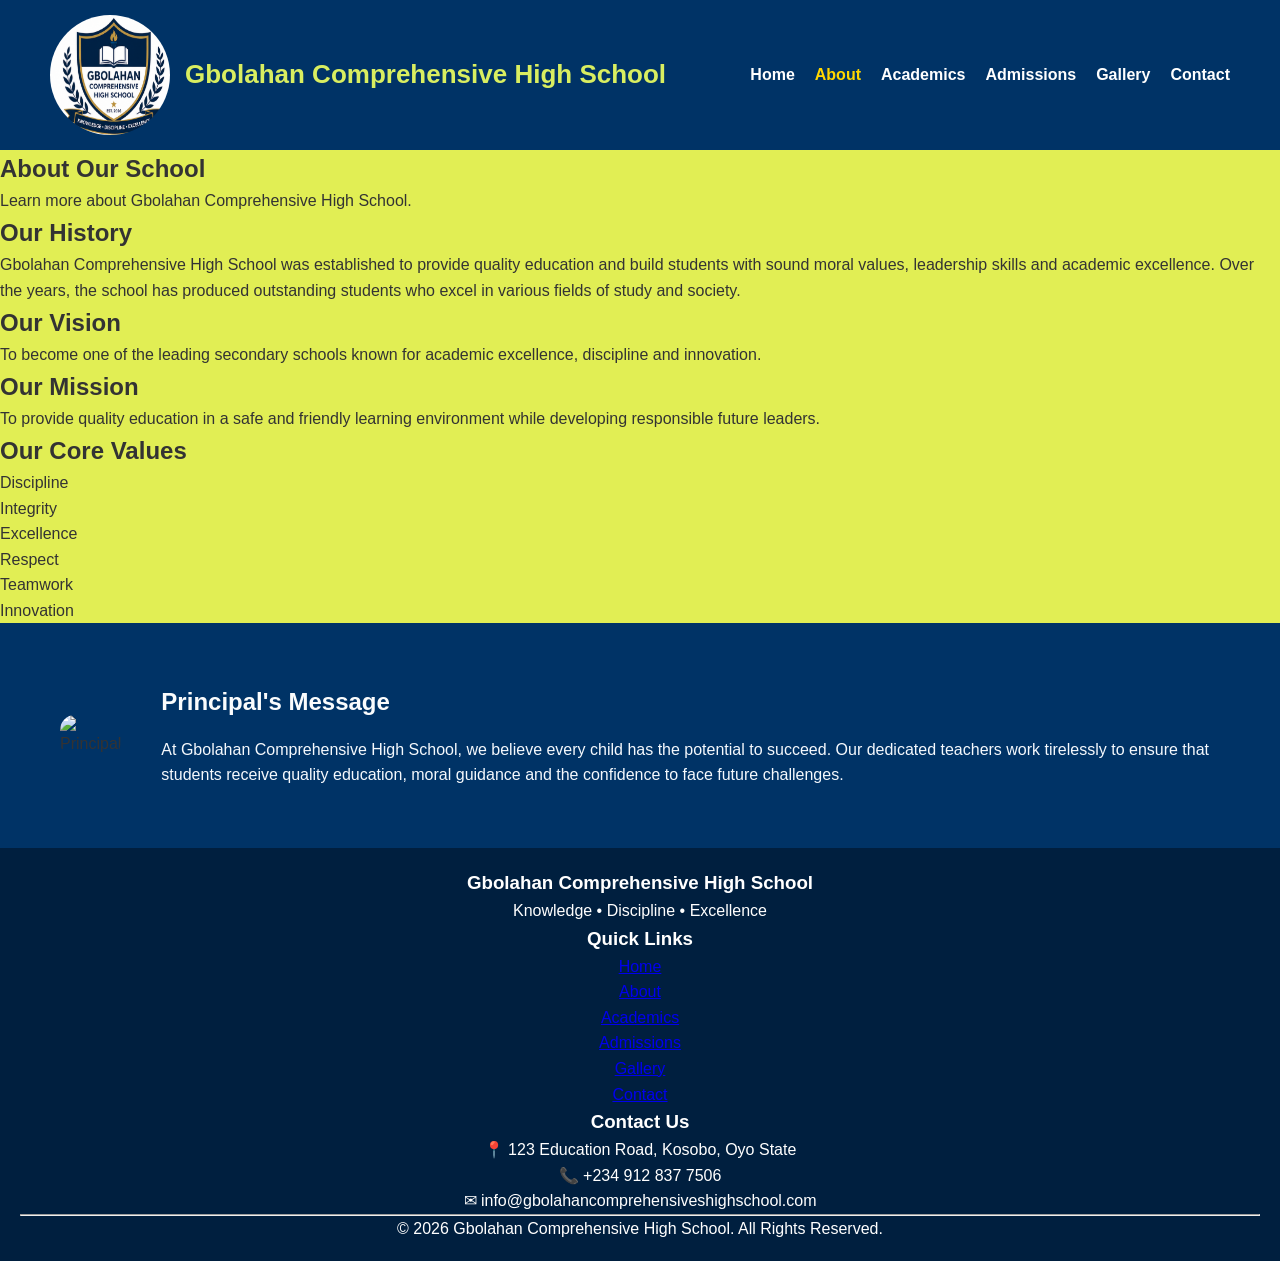
==== about.html @ e4f7985c "Add files via upload" ====
<!DOCTYPE html>
<html lang="en">
<head>
<meta charset="UTF-8">
<meta name="viewport" content="width=device-width, initial-scale=1.0">
<title>About Us | Bright Future Secondary School</title>
<link rel="stylesheet" href="style.css">
</head>
<body>
<header>
<div class="logo">
<img src="logo.png" alt="School Logo">
<h2>Gbolahan Comprehensive High School</h2></div>
<nav>
<ul>
<li><a href="index.html">Home</a></li>
<li><a href="about.html" class="active">About</a></li>
<li><a href="academics.html">Academics</a></li>
<li><a href="admissions.html">Admissions</a></li>
<li><a href="gallery.html">Gallery</a></li>
<li><a href="contact.html">Contact</a></li>
</ul>
</nav></header>
<section class="page-title">
<h1>About Our School</h1>
<p>Learn more about Gbolahan Comprehensive High School.</p>
</section>
<section class="about-section">
<h2>Our History</h2>
<p>
Gbolahan Comprehensive High School was established to provide quality education
and build students with sound moral values, leadership skills and academic excellence. Over the years, the school has produced outstanding students who excel in
various fields of study and society.</p>
</section>
<section class="vision-mission">
<div class="box">
<h2>Our Vision</h2>
<p>
To become one of the leading secondary schools known for academic excellence, discipline and innovation. </p>
</div>
<div class="box">
<h2>Our Mission</h2><p>
To provide quality education in a safe and friendly learning environment
while developing responsible future leaders. </p>
</div>
</section>
<section class="values">
<h2>Our Core Values</h2>
<ul>
<li>Discipline</li>
<li>Integrity</li>
<li>Excellence</li>
<li>Respect</li>
<li>Teamwork</li>
<li>Innovation</li>
</ul>
</section>
<section class="principal">
<div class="principal-image">
<img src="images/principal.jpg" alt="Principal">
</div>
<div class="principal-text">
<h2>Principal's Message</h2>
<p>At Gbolahan Comprehensive High School, we believe every child has the potential
to succeed. Our dedicated teachers work tirelessly to ensure that students
receive quality education, moral guidance and the confidence to face future challenges. </p>
</div>
</section>
<footer>
<div class="footer-container">
<div class="footer-box">
<h3>Gbolahan Comprehensive High School</h3>
<p>
Knowledge • Discipline • Excellence
</p>
</div>
<div class="footer-box">
<h3>Quick Links</h3>
<p><a href="index.html">Home</a></p>
<p><a href="about.html">About</a></p>
<p><a href="academics.html">Academics</a></p>
<p><a href="admissions.html">Admissions</a></p><p><a href="gallery.html">Gallery</a></p>
<p><a href="contact.html">Contact</a></p>
</div>
<div class="footer-box">
<h3>Contact Us</h3>
<p>📍 123 Education Road, Kosobo, Oyo State</p>
<p>📞 +234 912 837 7506</p>
<p>✉ info@gbolahancomprehensiveshighschool.com</p>
</div>
</div>
<hr><p class="copyright">
&copy; 2026 Gbolahan Comprehensive High School. All Rights Reserved. </p>
</footer>
</body></html
---- style.css ----
*{
margin:0;
padding:0;
box-sizing:border-box;
}
body{
font-family:Arial, Helvetica, sans-serif;
line-height:1.6;
background:#e1ee54;
color:#333;
}
header{
background:#003366;
color:rgb(243, 243, 115);
display:flex;
justify-content:space-between;
align-items:center;
padding:15px 50px;
}
.logo{
    display: flex;
    align-items: center;
}
.logo img{
    width: 120px;
    height: 120px;
    margin-right: 15px;
    border-radius: 50%;
}
.logo h2{
font-size:26px;
color: rgb(217, 238, 96);
}
nav ul{
list-style:none;
display:flex;
}
nav ul li{
margin-left:20px;
}
nav ul li a{
text-decoration:none;
color:white;
font-weight:bold;
transition:0.3s;
}nav ul li a:hover, 
.active{
color:gold;
}
.hero{
background:url("../images/school-building.jpg") no-repeat center center/cover;
height:500px;
display:flex;
justify-content:center;
align-items:center;
text-align:center;
color:white;
}
.hero-text{
background:rgba(0,0,0,0.5);
padding:40px;
border-radius:10px;
}.hero-text h1{
font-size:45px;
margin-bottom:20px;
}
.hero-text p{
font-size:20px;
margin-bottom:25px;
}
.btn{
display:inline-block;
background:gold;
color:#003366;
padding:12px 30px;
text-decoration:none;
font-weight:bold;
border-radius:5px;
}
.btn:hover{
background:white;
}
.welcome{
padding:60px;
text-align:center;
}
.welcome h2{
color:#003366;
margin-bottom:20px;
}
.welcome p{
max-width:900px;
margin:auto;
}
.principal{
display:flex;
justify-content:center;
align-items:center;
padding:60px;
gap:40px;
background:#003366;
}
.principal-image img{
width:320px;
border-radius:15px;
}
.principal-text h2{
color:#fafcfd;
margin-bottom:15px;
}
.principal-text p{
    color: #f5f9fd;
}
.why{
padding:60px;
text-align:center;
}
.why h2{
color:#003366;
margin-bottom:40px;
}
.cards{
display:flex;
justify-content:center;
gap:30px;
flex-wrap:wrap;
}
.card{
background:white;
width:280px;
padding:25px;
border-radius:10px;
box-shadow:0 4px 10px rgba(0,0,0,0.2);
}
.card h3{
color:#003366;
margin-bottom:15px;
}
.statistics{
display:flex;
justify-content:space-around;
flex-wrap:wrap;
background:#003366;
color:white;
padding:50px;
}
.stat{
text-align:center;
}
.stat h2{
font-size:40px;
}
footer{
background:#001f3f;
color:white;
text-align:center;
padding:20px;
}
@media(max-width:768px){
header{
flex-direction:column;
}
nav ul{
flex-direction:column;
text-align:center;
}
nav ul li{
margin:10px 0;
}.hero{
height:400px;
}
.hero-text h1{
font-size:30px;
}
.principal{
flex-direction:column;
}
.statistics{
flex-direction:column;
gap:25px;
}
.page-title{
background:#003366;
color:white;
text-align:center;
padding:60px 20px;
}
.page-title h1{
font-size:40px;
margin-bottom:15px;
}
.page-title p{
font-size:22px;
font-weight: bold;
}
.about-section{
padding:60px;
text-align:center;
background:white;
}
.about-section h2{
color:#003366;
margin-bottom:20px;
font-size:32px;
}
.about-section p{
max-width:900px;
margin:auto;
font-size:20px;
line-height:1.8;
font-weight: bold;
}
.vision-mission{
display:flex;
justify-content:center;gap:30px;
flex-wrap:wrap;
padding:60px;
background:#f5f7fa;
}
.box{
width:400px;
background:white;
padding:30px;
border-radius:10px;
box-shadow:0 5px 15px rgba(0,0,0,0.1);
}
.box h2{
color:#003366;
margin-bottom:15px;
}
.box p{
line-height:1.8;
}
.values{
padding:60px;
text-align:center;
background:white;
}
.values h2{
color:#003366;
margin-bottom:30px;
}
.values ul{
list-style:none;
padding:0;
}
.values ul li{
width:250px;
margin:10px auto;
background:#003366;
color:white;
padding:12px;
border-radius:5px;
font-weight:bold;}
.principal{
display:flex;
justify-content:center;
align-items:center;
gap:40px;
flex-wrap:wrap;
padding:60px;
background:#f5f7fa;
}
.principal-image img{
width:280px;
border-radius:10px;
box-shadow:0 5px 15px rgba(0,0,0,0.2);
}
.principal-text{
max-width:600px;
}.principal-text h2{
color:#003366;
margin-bottom:20px;
}
.principal-text p{
line-height:1.8;
font-size:17px;
}
@media(max-width:768px){
.vision-mission{
flex-direction:column;
align-items:center;
}
.box{
width:90%;
}
.principal{flex-direction:column;
text-align:center;
}
.principal-image img{
width:220px;
}
.about-section{
padding:40px 20px;
}
.academic-section{
padding:60px 40px;
text-align:center;
background:#ffffff;
}
.academic-section h2{
color:#003366;
margin-bottom:30px;
font-size:32px;
}
.about-image{
    width: 500px;
}
.academic-card{
width:300px;
display:inline-block;
background:#f5f7fa;
margin:15px;
padding:25px;
border-radius:10px;box-shadow:0 5px 15px rgba(0,0,0,0.1);
transition:0.3s;
vertical-align:top;
}
.academic-card:hover{
transform:translateY(-8px);
}
.academic-card h3{
color:#003366;
margin-bottom:15px;
}
.academic-card p{
line-height:1.7;
}
.departments{
background:#f5f7fa;
padding:60px 40px;
text-align:center;
}.departments h2{
color:#003366;
margin-bottom:40px;
}
.subjects{
padding:60px 40px;
background:white;
text-align:center;
}
.subjects h2{
color:#003366;
margin-bottom:30px;
}
.subjects ul{
list-style:none;
display:flex;
justify-content:center;
flex-wrap:wrap;
gap:15px;}
.subjects ul li{
background:#003366;
color:white;
padding:12px 20px;
border-radius:6px;
font-weight:bold;
}
@media(max-width:768px){
.academic-card{
width:90%;
display:block
.about-section ul{
max-width:700px;
margin:20px auto;
text-align:left;
line-height:2;
}
.about-section ul li{
font-size:18px;
margin-bottom:10px;
}
table{
width:80%;
margin:30px auto;border-collapse:collapse;
background:white;
box-shadow:0 5px 15px rgba(0,0,0,0.1);
}
table th{
background:#003366;
color:white;
padding:15px;
}
table td{
padding:15px;
border:1px solid #ddd;
text-align:center;
}
table tr:nth-child(even){
background:#f5f7fa;
}
table tr:hover{
background:#e6f0ff;
}
form{
width:80%;
max-width:700px;
margin:30px auto;
display:flex;
flex-direction:column;
}
form input, form textarea{
padding:15px;
margin-bottom:20px;
border:1px solid #ccc;
border-radius:5px;
font-size:16px;
}
form textarea{
resize:vertical;
min-height:120px;
}form button{
background:#003366;
color:white;
padding:15px;
border:none;
border-radius:5px;
font-size:18px;
cursor:pointer;
transition:0.3s;
}
form button:hover{
background:gold;
color:#003366;
}
@media(max-width:768px){
table{
width:95%;}
form{
width:95%;
}
table th, table td{
padding:10px;
font-size:14px;
}
.gallery-section{
display:grid;
grid-template-columns:repeat(auto-fit, minmax(280px, 1fr));
gap:25px;
padding:60px;
background:#f5f7fa;
}
.gallery-item{
background:white;
border-radius:10px;
overflow:hidden;
box-shadow:0 5px 15px rgba(0,0,0,0.15);
transition:0.3s ease;
text-align:center;
}
.gallery-item:hover{
transform:translateY(-8px);
}.gallery-item img{
width:70%;
height:220px;
object-fit:cover;
}
.gallery-item h3{
padding:20px;
color:#003366;
font-size:22px;
}
@media(max-width:768px){
.gallery-section{
grid-template-columns:1fr;
padding:30px;
}
.gallery-item img{
height:200px;}
.gallery-item h3{
font-size:20px;
}
.contact-section{
display:grid;
grid-template-columns:repeat(auto-fit, minmax(250px, 1fr));
gap:25px;
padding:60px;
background:#f5f7fa;
}
.contact-box{
background:#ffffff;
padding:30px;
border-radius:10px;
text-align:center;
box-shadow:0 5px 15px rgba(0,0,0,0.15);
transition:0.3s;
}
.contact-box:hover{
transform:translateY(-8px);}
.contact-box h2{
color:#003366;
margin-bottom:15px;
}
.contact-box p{
line-height:1.8;
color:#555;
}
form{
width:80%;
max-width:700px;
margin:30px auto;
display:flex;
flex-direction:column;
}
form input, form textarea{
padding:15px;margin-bottom:20px;
border:1px solid #cccccc;
border-radius:5px;
font-size:16px;
}
form textarea{
resize:vertical;
}
form button{
background:#003366;
color:white;
border:none;
padding:15px;
border-radius:5px;
font-size:18px;
cursor:pointer;
transition:0.3s;
}
form button:hover{
background:gold;
color:#003366;
}
.map-section{
padding:60px;
text-align:center;
background:#ffffff;
}
.map-section h2{
color:#003366;
margin-bottom:20px;
}
.map-section img{
width:20%;
max-width:90px;
border-radius:10px;
box-shadow:0 5px 15px rgba(0,0,0,0.2);
}
.social-section{
background:#003366;color:white;
text-align:center;
padding:40px;
}
.social-section h2{
margin-bottom:15px;
}
.social-section p{
font-size:18px;
}
@media(max-width:768px){
.contact-section{
grid-template-columns:1fr;
padding:30px;
}
form{
width:95%;
}.map-section{
padding:30px;
}
.map-section img{
width:20px;
height: 3px;
}
.social-section p{
font-size:16px;
}
footer{
background:#002147;
color:white;
padding:40px 20px 20px;
}
.footer-container{
display:flex;
justify-content:space-between;
flex-wrap:wrap;
gap:30px;
}
.footer-box{
flex:1;
min-width:250px;
}
.footer-box h3{
color:gold;
margin-bottom:15px;}
.footer-box p{
margin-bottom:10px;
line-height:1.7;
}
.footer-box a{
color:white;
text-decoration:none;
}
.footer-box a:hover{
color:gold;
}
footer hr{
margin:30px 0 15px;
border:1px solid rgba(255,255,255,0.2);
}
.copyright{
text-align:center;
font-size:15px;
}
@media(max-width:768px){
.footer-container{
flex-direction:column;
text-align:center;
}
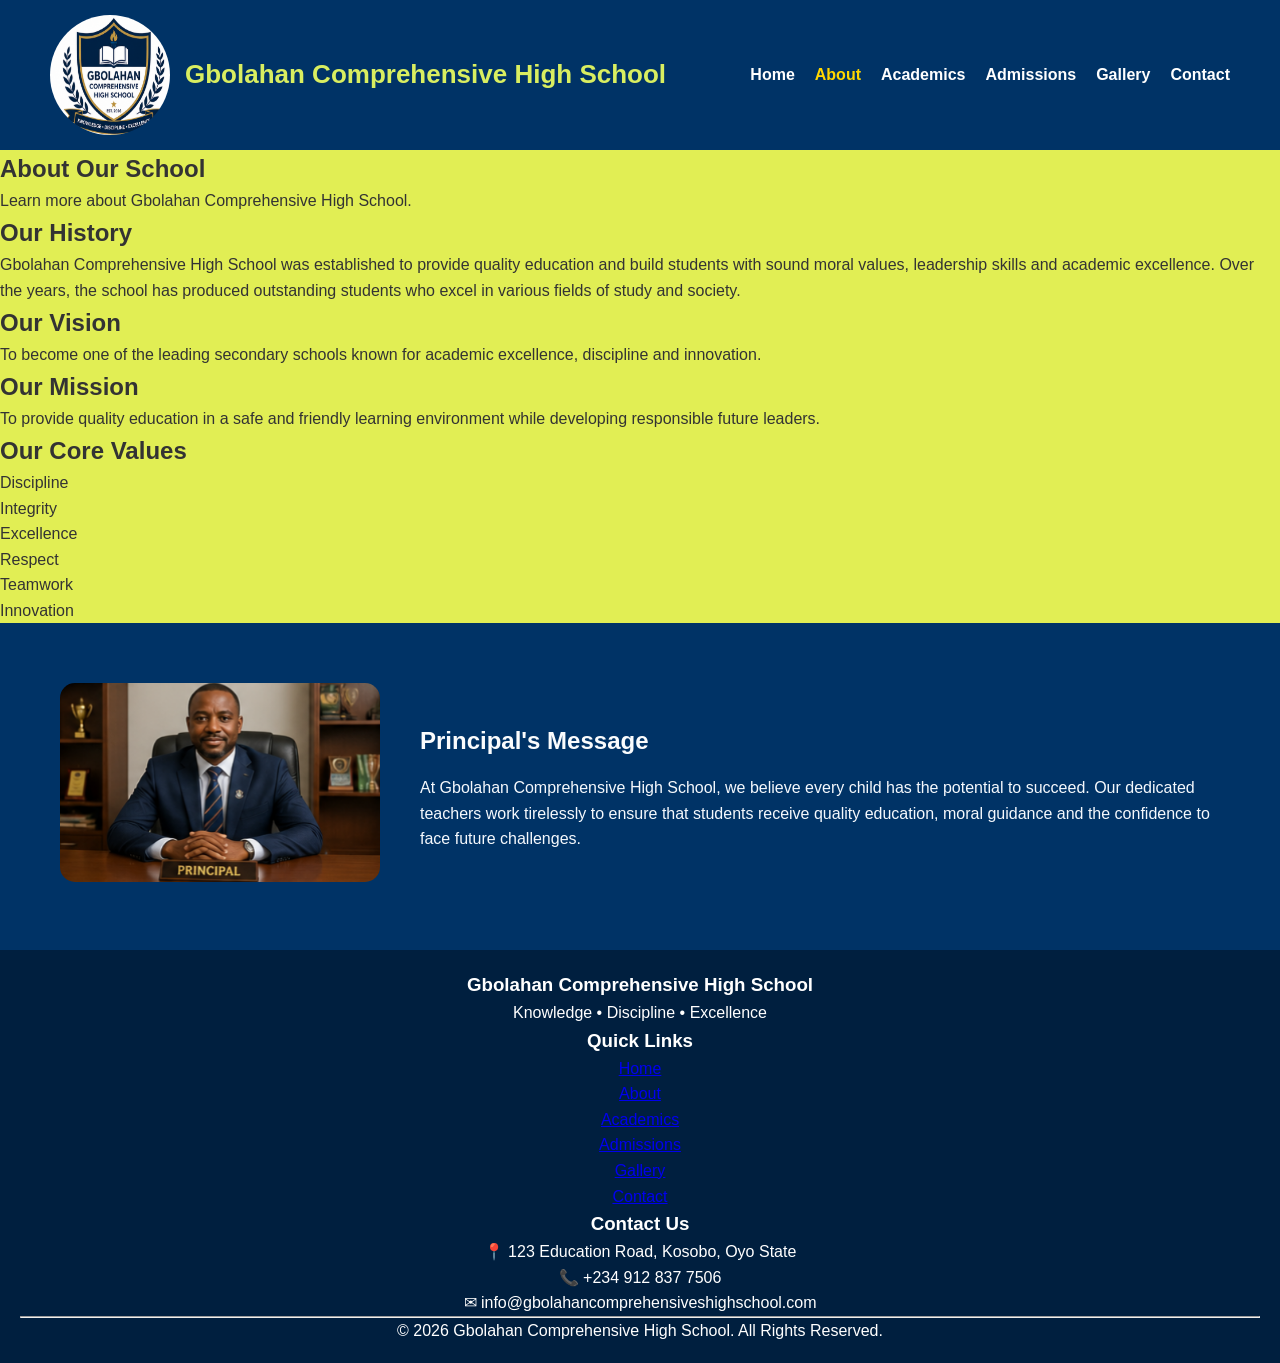
==== commit 96d892d4: "Fix HTML formatting and structure in about.html" ====
--- a/about.html
+++ b/about.html
@@ -57,7 +57,7 @@
 </section>
 <section class="principal">
 <div class="principal-image">
-<img src="images/principal.jpg" alt="Principal">
+<img src="principal.jpg" alt="Principal">
 </div>
 <div class="principal-text">
 <h2>Principal's Message</h2>
@@ -92,4 +92,4 @@
 <hr><p class="copyright">
 &copy; 2026 Gbolahan Comprehensive High School. All Rights Reserved. </p>
 </footer>
-</body></html+</body></html
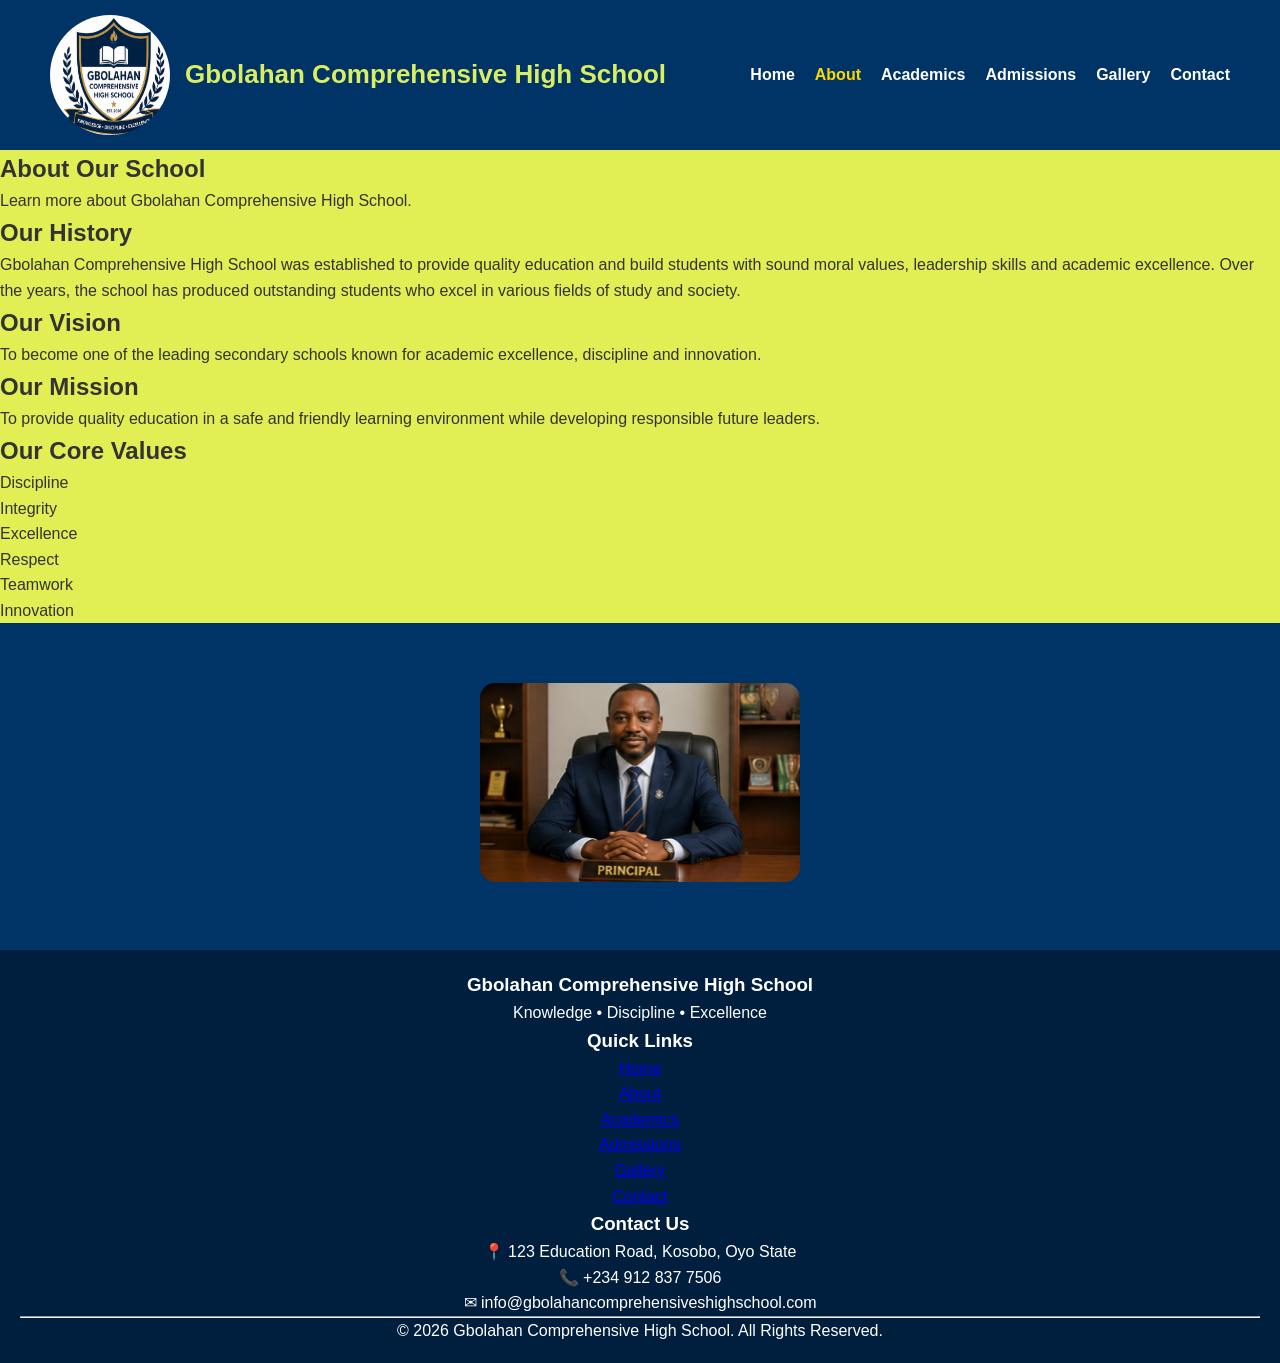
==== commit 100fb0b4: "Fix HTML formatting and remove entities in about.html Removed unnecessary HTML entities and correcte" ====
--- a/about.html
+++ b/about.html
@@ -27,8 +27,7 @@
 </section>
 <section class="about-section">
 <h2>Our History</h2>
-<p>
-Gbolahan Comprehensive High School was established to provide quality education
+<p>Gbolahan Comprehensive High School was established to provide quality education
 and build students with sound moral values, leadership skills and academic excellence. Over the years, the school has produced outstanding students who excel in
 various fields of study and society.</p>
 </section>
@@ -58,13 +57,6 @@
 <section class="principal">
 <div class="principal-image">
 <img src="principal.jpg" alt="Principal">
-</div>
-<div class="principal-text">
-<h2>Principal's Message</h2>
-<p>At Gbolahan Comprehensive High School, we believe every child has the potential
-to succeed. Our dedicated teachers work tirelessly to ensure that students
-receive quality education, moral guidance and the confidence to face future challenges. </p>
-</div>
 </section>
 <footer>
 <div class="footer-container">
--- a/style.css
+++ b/style.css
@@ -109,7 +109,7 @@
 margin-bottom:15px;
 }
 .principal-text p{
-    color: #f5f9fd;
+    color: #333;
 }
 .why{
 padding:60px;
@@ -275,6 +275,7 @@
 .principal-text p{
 line-height:1.8;
 font-size:17px;
+    color: #333;
 }
 @media(max-width:768px){
 .vision-mission{
